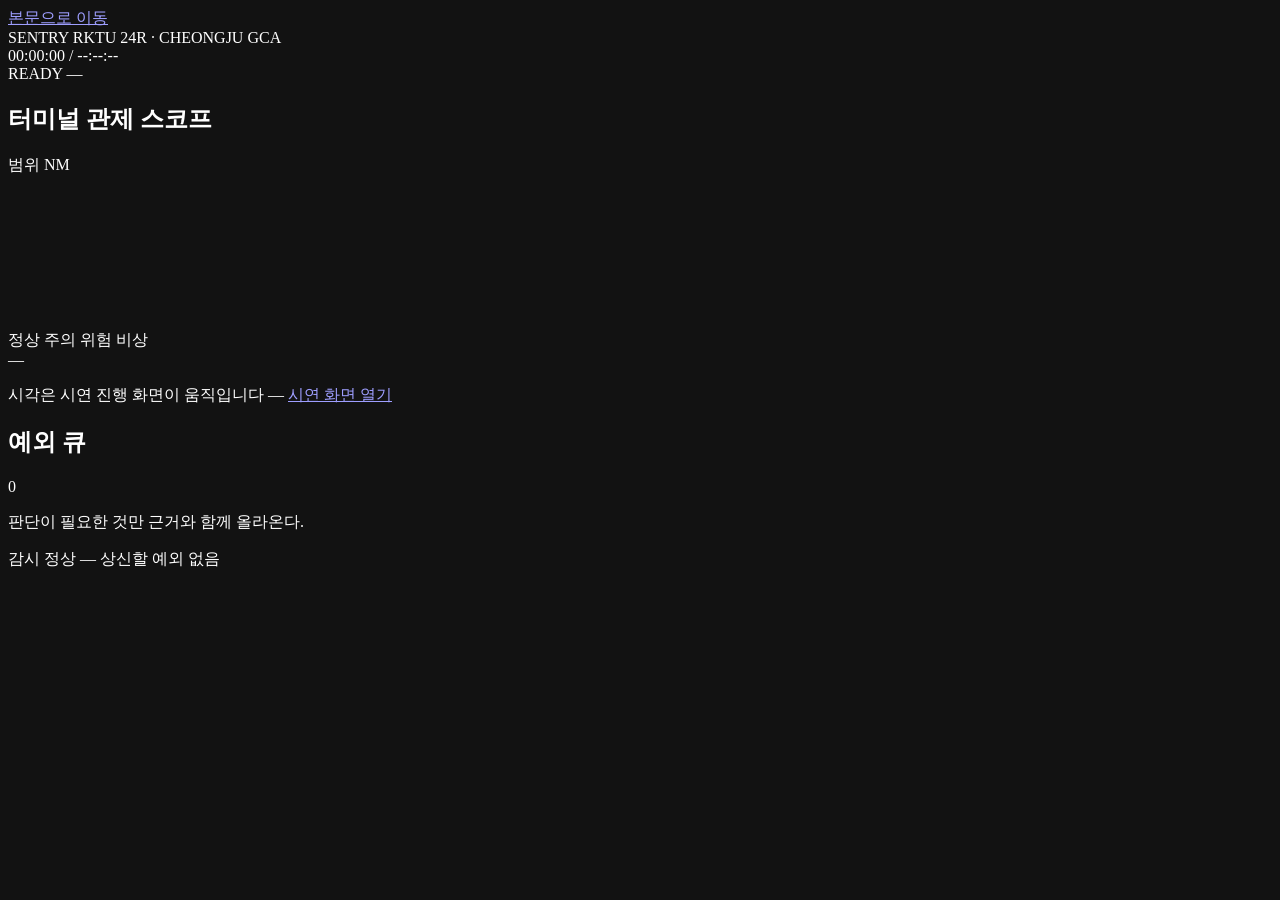
==== src/sentry_atm/infrastructure/http/static/index.html @ 6afe56ed "관제 콘솔과 시연 진행 화면을 가른다 한 화면에 관제 정보와 시연 조작이 섞여 있었다. 실제 관제 화면에 「13단계 이동」이나 재생 배속 단추가 있을 수 없다 — 그것은 시연하는 " ====
<!doctype html>
<html lang="ko">
  <head>
    <meta charset="utf-8" />
    <meta name="viewport" content="width=device-width, initial-scale=1" />
    <meta name="color-scheme" content="dark" />
    <meta name="theme-color" content="#080c10" />
    <title>SENTRY ATM · 청주 관제 보조 콘솔</title>
    <link rel="stylesheet" href="/assets/app.css" />
    <script src="/assets/app.js" defer></script>
  </head>
  <body>
    <a class="skip-link" href="#main-content">본문으로 이동</a>
<main class="shell" id="main-content">
  <header class="bar">
    <div class="brand">
      <span class="mark">SENTRY</span>
      <span class="where" id="where">RKTU 24R · CHEONGJU GCA</span>
    </div>
    <div class="bar-mid">
      <span class="clock" id="clock">00:00:00</span>
      <span class="sep">/</span>
      <span class="clock dim" id="duration">--:--:--</span>
    </div>
    <div class="bar-right">
      <span class="chip" id="stage">READY</span>
      <span class="chip alt" id="scenario">—</span>
      <span class="link-dot" id="link" title="서버 연결"></span>
    </div>
  </header>

  <div class="body">
    <section class="scope-wrap">
      <div class="scope-head">
        <h2>터미널 관제 스코프</h2>
        <div class="head-controls">
          <span class="range-label">범위 NM</span>
          <div class="ranges" id="ranges" role="group" aria-label="스코프 범위"></div>
          <div class="layers" id="layers" role="group" aria-label="표시 계층"></div>
        </div>
      </div>

      <div class="scope" id="scope">
        <svg id="svg" role="img" aria-label="청주 터미널 관제 스코프">
          <g id="g-terrain"></g>
          <g id="g-airspace"></g>
          <g id="g-rings"></g>
          <g id="g-runway"></g>
          <g id="g-holds"></g>
          <g id="g-fixes"></g>
          <g id="g-links"></g>
          <g id="g-traffic"></g>
        </svg>
        <div class="scope-legend">
          <span><i class="sw normal"></i>정상</span>
          <span><i class="sw caution"></i>주의</span>
          <span><i class="sw danger"></i>위험</span>
          <span><i class="sw emerg"></i>비상</span>
        </div>
        <div class="scope-scale" id="scale">—</div>
      </div>

      <p class="scope-foot">
        시각은 시연 진행 화면이 움직입니다 —
        <a href="/scenario" target="_blank" rel="noopener">시연 화면 열기</a>
      </p>
    </section>

    <aside class="rail">
      <section class="card queue">
        <div class="card-head">
          <h2>예외 큐</h2>
          <span class="count" id="qcount">0</span>
        </div>
        <p class="card-sub">판단이 필요한 것만 근거와 함께 올라온다.</p>
        <ul class="qlist" id="qlist"></ul>
        <p class="empty" id="qempty">감시 정상 — 상신할 예외 없음</p>
        <button type="button" class="act next" id="next" data-primary-command hidden></button>
        <p class="form-msg" id="next-msg" role="status"></p>
      </section>

      <section class="card" id="dev-card" data-deviation-panel hidden>
        <div class="card-head"><h2>진입 편차</h2></div>
        <div class="detail" id="dev"></div>
      </section>

      <section class="card" id="detail-card" hidden>
        <div class="card-head"><h2>항적</h2></div>
        <div class="detail" id="detail"></div>
      </section>

      <section class="card" id="rec-card" data-conflict-explainability hidden>
        <div class="card-head"><h2>권고</h2></div>
        <div class="rec" id="rec"></div>

        <div class="conflict-explainability" id="why"></div>

        <div class="candidates" id="candidates" data-candidate-panel></div>

        <form class="decision-form" id="decision" data-decision-actions data-decision-form>
          <p class="form-note">판단은 관제사가 한다. 아래는 상신된 안이며, 승인 전에는 아무것도 적용되지 않는다.</p>
          <label class="field">
            <span>고도 수정 (ft)</span>
            <input type="number" id="alt" step="100" min="1000" max="45000" inputmode="numeric">
          </label>
          <label class="field">
            <span>사유</span>
            <input type="text" id="why-text" maxlength="200" placeholder="거부·수정 시 필수">
          </label>
          <div class="actions">
            <button type="button" class="act ok" id="accept">승인</button>
            <button type="button" class="act" id="modify" data-modified-type="ALTITUDE">수정 검증</button>
            <button type="button" class="act" id="apply-mod" data-modified-revalidation hidden>수정 적용</button>
            <button type="button" class="act no" id="reject">거부</button>
          </div>
          <p class="form-msg" id="msg" role="status"></p>
        </form>
      </section>

      <section class="card" id="adv-card" hidden>
        <div class="card-head"><h2>고시가 말하는 것</h2></div>
        <div class="adv" id="adv"></div>
      </section>

    </aside>
  </div>
</main>
  </body>
</html>
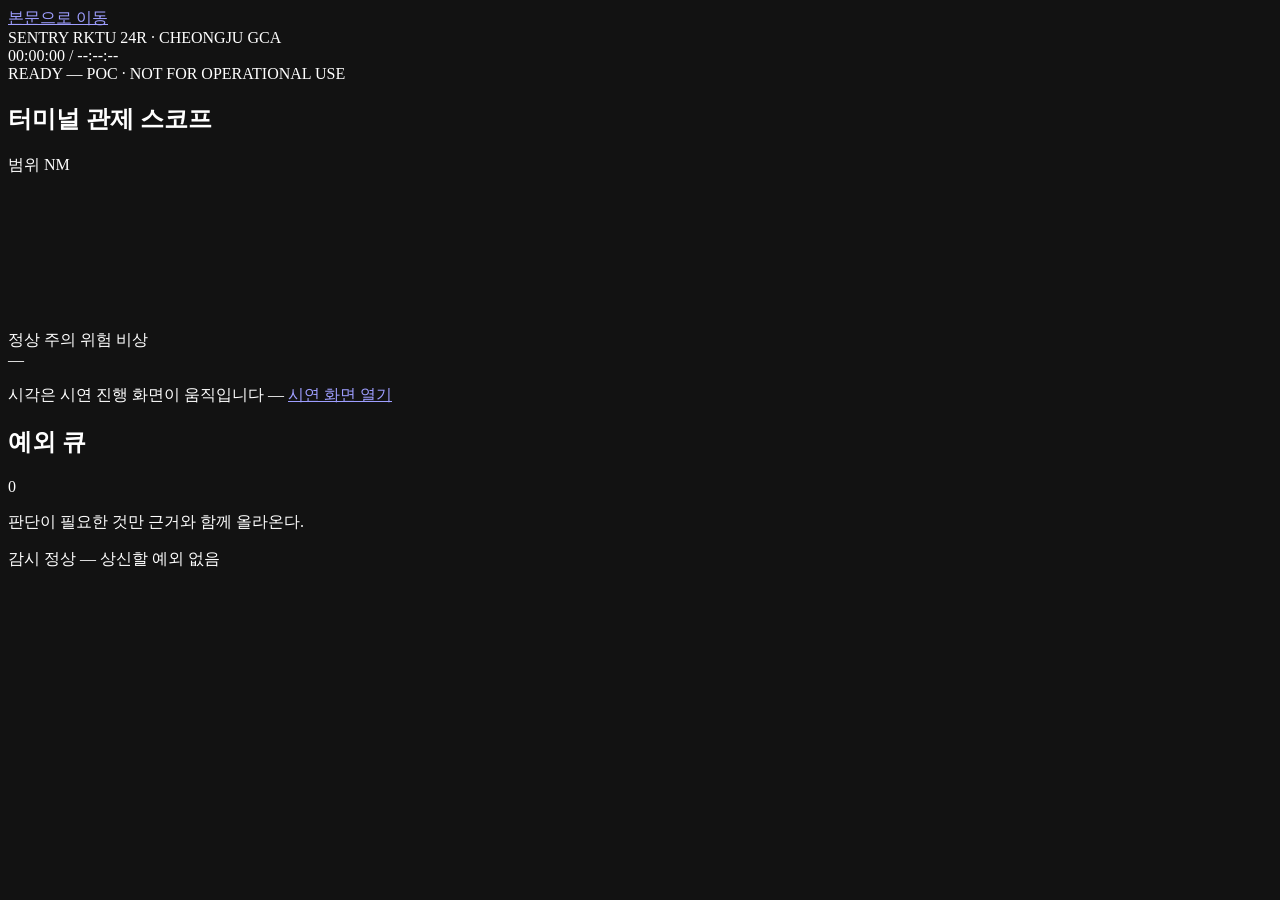
==== commit 40ed1ccc: "런북을 두 화면·소티 기준으로 다시 쓴다 런북이 8대 골든 데모를 기준으로 남아 있었다. 발표 준비에서 이것을 보면 없는 단추를 찾게 되고 틀린 시각을 짚게 된다.  두 화면 구조" ====
--- a/src/sentry_atm/infrastructure/http/static/index.html
+++ b/src/sentry_atm/infrastructure/http/static/index.html
@@ -25,6 +25,7 @@
     <div class="bar-right">
       <span class="chip" id="stage">READY</span>
       <span class="chip alt" id="scenario">—</span>
+      <span class="poc" title="RKTU 터미널 시뮬레이션 PoC — 실제 관제에 쓰지 않는다">POC · NOT FOR OPERATIONAL USE</span>
       <span class="link-dot" id="link" title="서버 연결"></span>
     </div>
   </header>
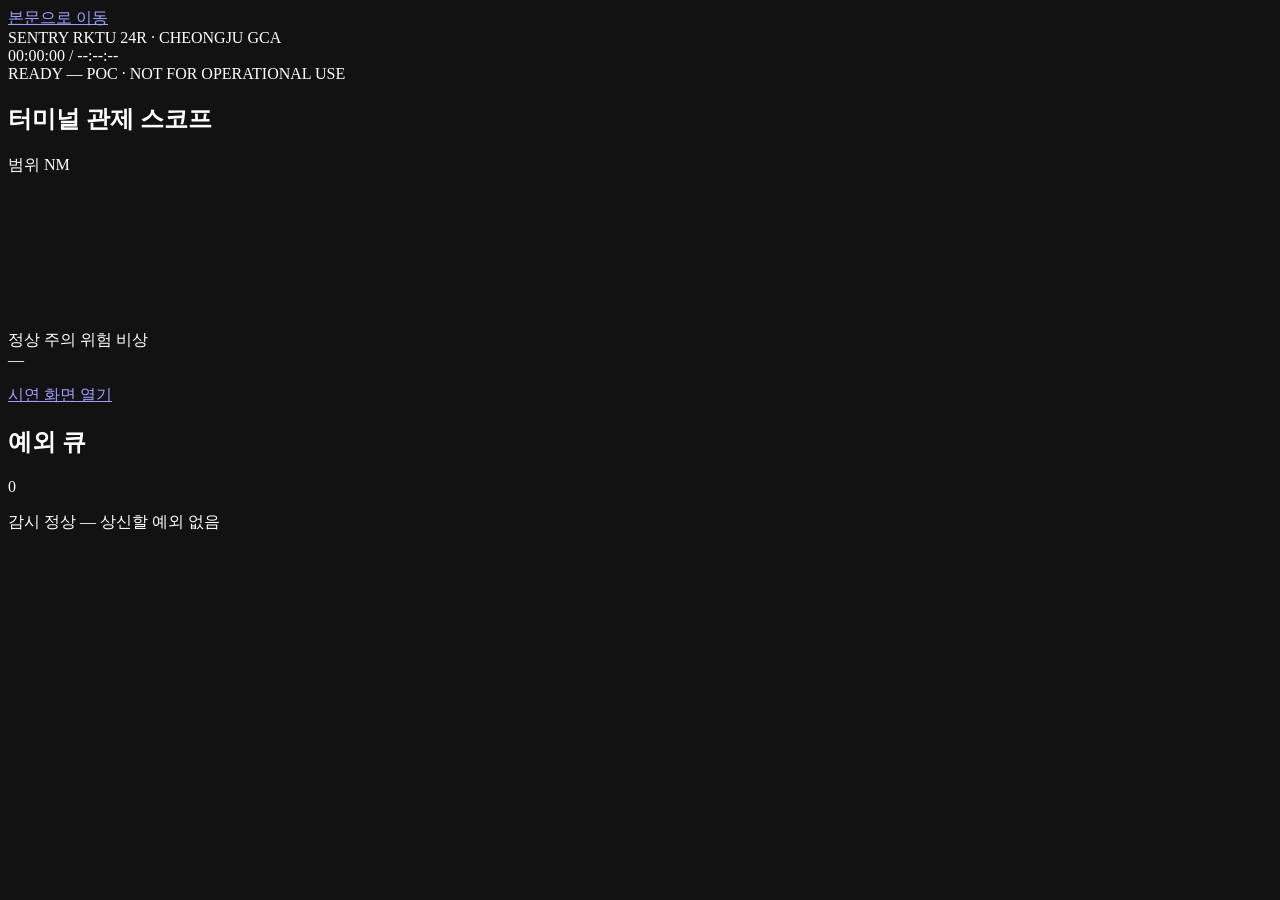
==== commit 0a063a80: "관제 콘솔의 설명 문구를 걷어낸다 관제 화면은 관제사가 오래 보는 곳이다. 화면이 스스로를 설명하는 문장은 처음 한 번만 쓸모가 있고 그 뒤로는 자리만 차지한다.  「판단이 필요한" ====
--- a/src/sentry_atm/infrastructure/http/static/index.html
+++ b/src/sentry_atm/infrastructure/http/static/index.html
@@ -62,7 +62,6 @@
       </div>
 
       <p class="scope-foot">
-        시각은 시연 진행 화면이 움직입니다 —
         <a href="/scenario" target="_blank" rel="noopener">시연 화면 열기</a>
       </p>
     </section>
@@ -73,7 +72,6 @@
           <h2>예외 큐</h2>
           <span class="count" id="qcount">0</span>
         </div>
-        <p class="card-sub">판단이 필요한 것만 근거와 함께 올라온다.</p>
         <ul class="qlist" id="qlist"></ul>
         <p class="empty" id="qempty">감시 정상 — 상신할 예외 없음</p>
         <button type="button" class="act next" id="next" data-primary-command hidden></button>
@@ -99,7 +97,7 @@
         <div class="candidates" id="candidates" data-candidate-panel></div>
 
         <form class="decision-form" id="decision" data-decision-actions data-decision-form>
-          <p class="form-note">판단은 관제사가 한다. 아래는 상신된 안이며, 승인 전에는 아무것도 적용되지 않는다.</p>
+          <p class="form-note">승인 전에는 어떤 기동도 적용되지 않는다.</p>
           <label class="field">
             <span>고도 수정 (ft)</span>
             <input type="number" id="alt" step="100" min="1000" max="45000" inputmode="numeric">
@@ -119,7 +117,7 @@
       </section>
 
       <section class="card" id="adv-card" hidden>
-        <div class="card-head"><h2>고시가 말하는 것</h2></div>
+        <div class="card-head"><h2>관제 절차</h2></div>
         <div class="adv" id="adv"></div>
       </section>
 
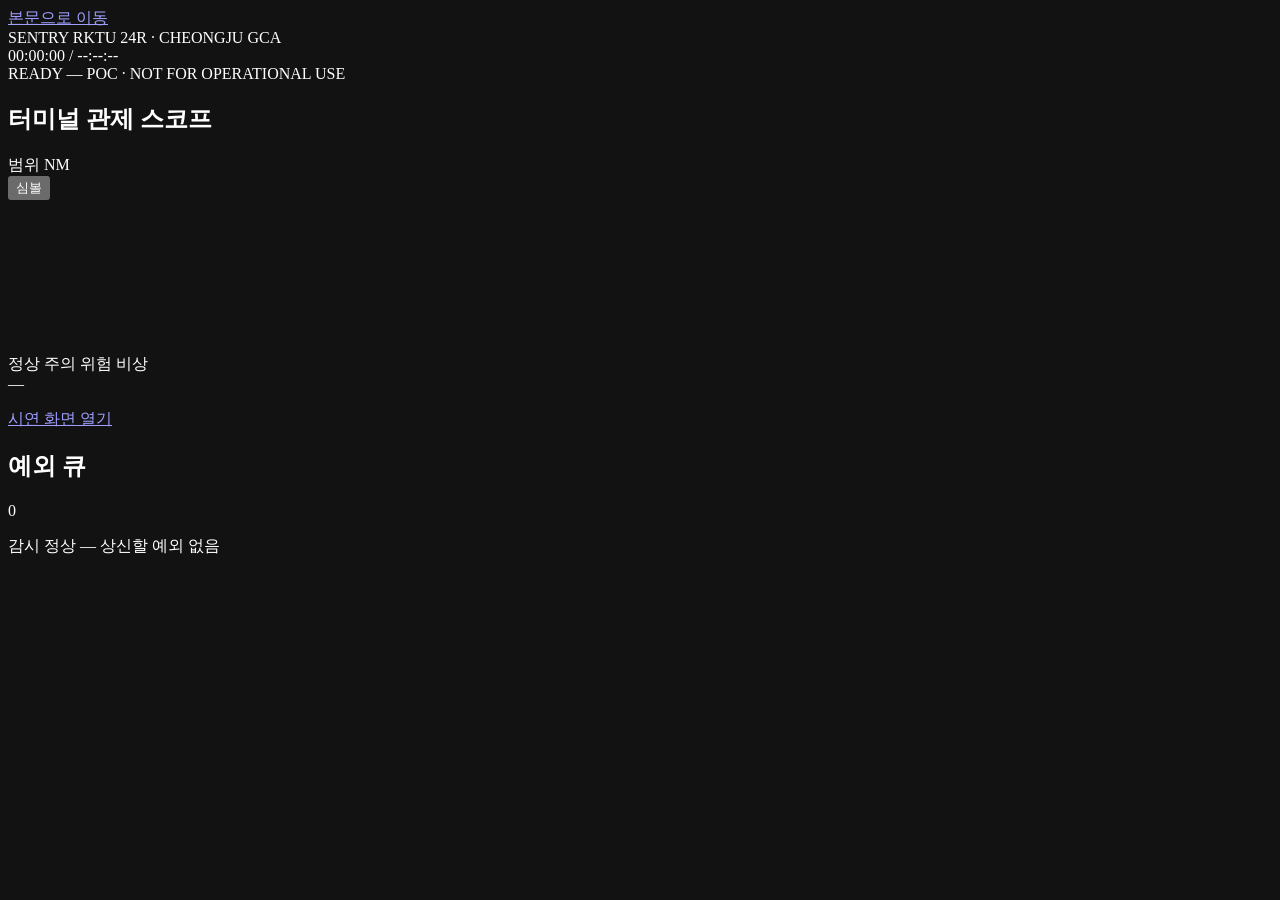
==== commit 67e20f4f: "항적 기호를 원형과 기호 중에 고를 수 있게 한다 이전 콘솔처럼 원 하나에 진행방향 선을 뻗는 방식을 넣되, 지금의 방식도 남긴다. 관제 표시 관행에도 두 갈래가 있고 어느 쪽이 " ====
--- a/src/sentry_atm/infrastructure/http/static/index.html
+++ b/src/sentry_atm/infrastructure/http/static/index.html
@@ -38,6 +38,7 @@
           <span class="range-label">범위 NM</span>
           <div class="ranges" id="ranges" role="group" aria-label="스코프 범위"></div>
           <div class="layers" id="layers" role="group" aria-label="표시 계층"></div>
+          <button type="button" class="symbols" id="symbols" title="항적 기호 방식을 바꾼다">심볼</button>
         </div>
       </div>
 
